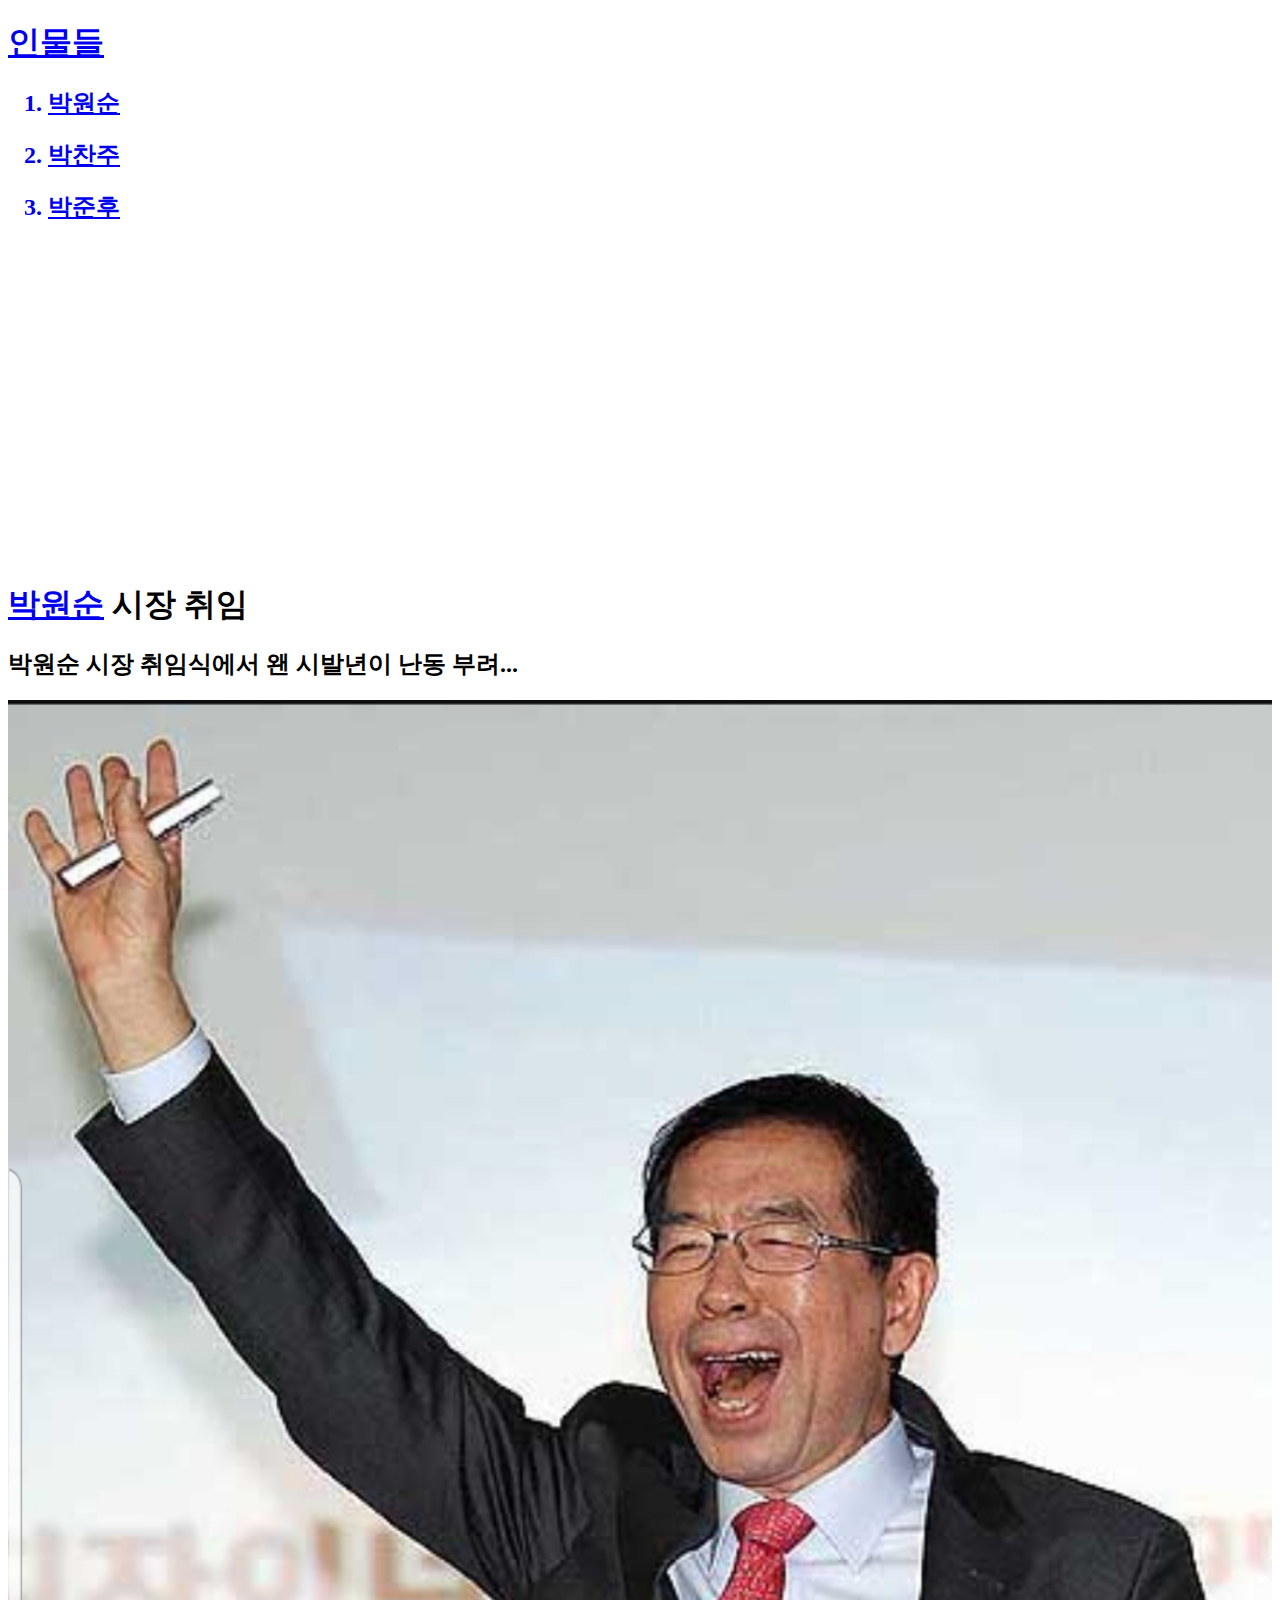
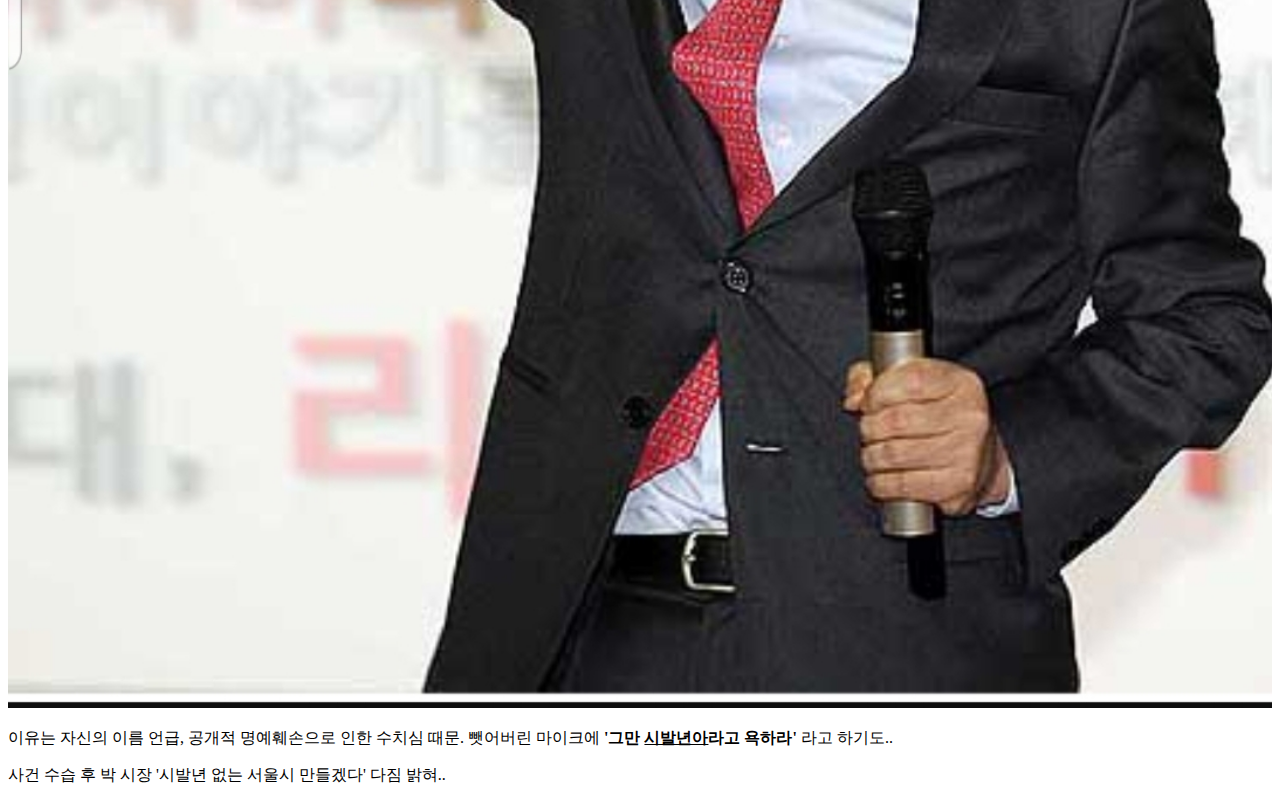
==== 1.html @ 243c4ebf "my first thing" ====
<!doctype html>
<head>
  <title>web1 - html</title>
  <meta charset="utf-8">
</head>

<body>
    <h1><a href="index.html">인물들</a></h1>
  <ol>
    <a href="1.html"><h2><li>박원순</li></h2></a>
    <a href="2.html"><h2><li>박찬주</li></h2></a>
    <a href="3.html"><h2><li>박준후</li></h2></a>
  </ol>
  <iframe width="560" height="315" src="https://www.youtube.com/embed/aYq504h06gU" frameborder="0" allow="accelerometer; autoplay; encrypted-media; gyroscope; picture-in-picture" allowfullscreen></iframe>
  <h1><a href="https://www.google.com/search?q=%EB%B0%95%EC%9B%90%EC%88%9C&oq=%EB%B0%95%EC%9B%90%EC%88%9C&aqs=chrome..69i57j69i60j35i39j0l3.4119j1j7&sourceid=chrome&ie=UTF-8" target="_blank" title="html5 specification">
    박원순</a> 시장 취임</h1>
  <p><h2>박원순 시장 취임식에서 왠 시발년이 난동 부려...</h2></p>
  <img src="won.jpg" width="100%">
  <p>이유는 자신의 이름 언급, 공개적 명예훼손으로 인한 수치심 때문.
    뺏어버린 마이크에 <strong>'그만 <u>시발년아</u>라고 욕하라'</strong> 라고 하기도..</p>
    <p>사건 수습 후 박 시장 '시발년 없는 서울시 만들겠다' 다짐 밝혀..</p>
    <div id="disqus_thread"></div>
<script>

/**
*  RECOMMENDED CONFIGURATION VARIABLES: EDIT AND UNCOMMENT THE SECTION BELOW TO INSERT DYNAMIC VALUES FROM YOUR PLATFORM OR CMS.
*  LEARN WHY DEFINING THESE VARIABLES IS IMPORTANT: https://disqus.com/admin/universalcode/#configuration-variables*/
/*
var disqus_config = function () {
this.page.url = PAGE_URL;  // Replace PAGE_URL with your page's canonical URL variable
this.page.identifier = PAGE_IDENTIFIER; // Replace PAGE_IDENTIFIER with your page's unique identifier variable
};
*/
(function() { // DON'T EDIT BELOW THIS LINE
var d = document, s = d.createElement('script');
s.src = 'https://bagweonsun.disqus.com/embed.js';
s.setAttribute('data-timestamp', +new Date());
(d.head || d.body).appendChild(s);
})();
</script>
<noscript>Please enable JavaScript to view the <a href="https://disqus.com/?ref_noscript">comments powered by Disqus.</a></noscript>
</body>
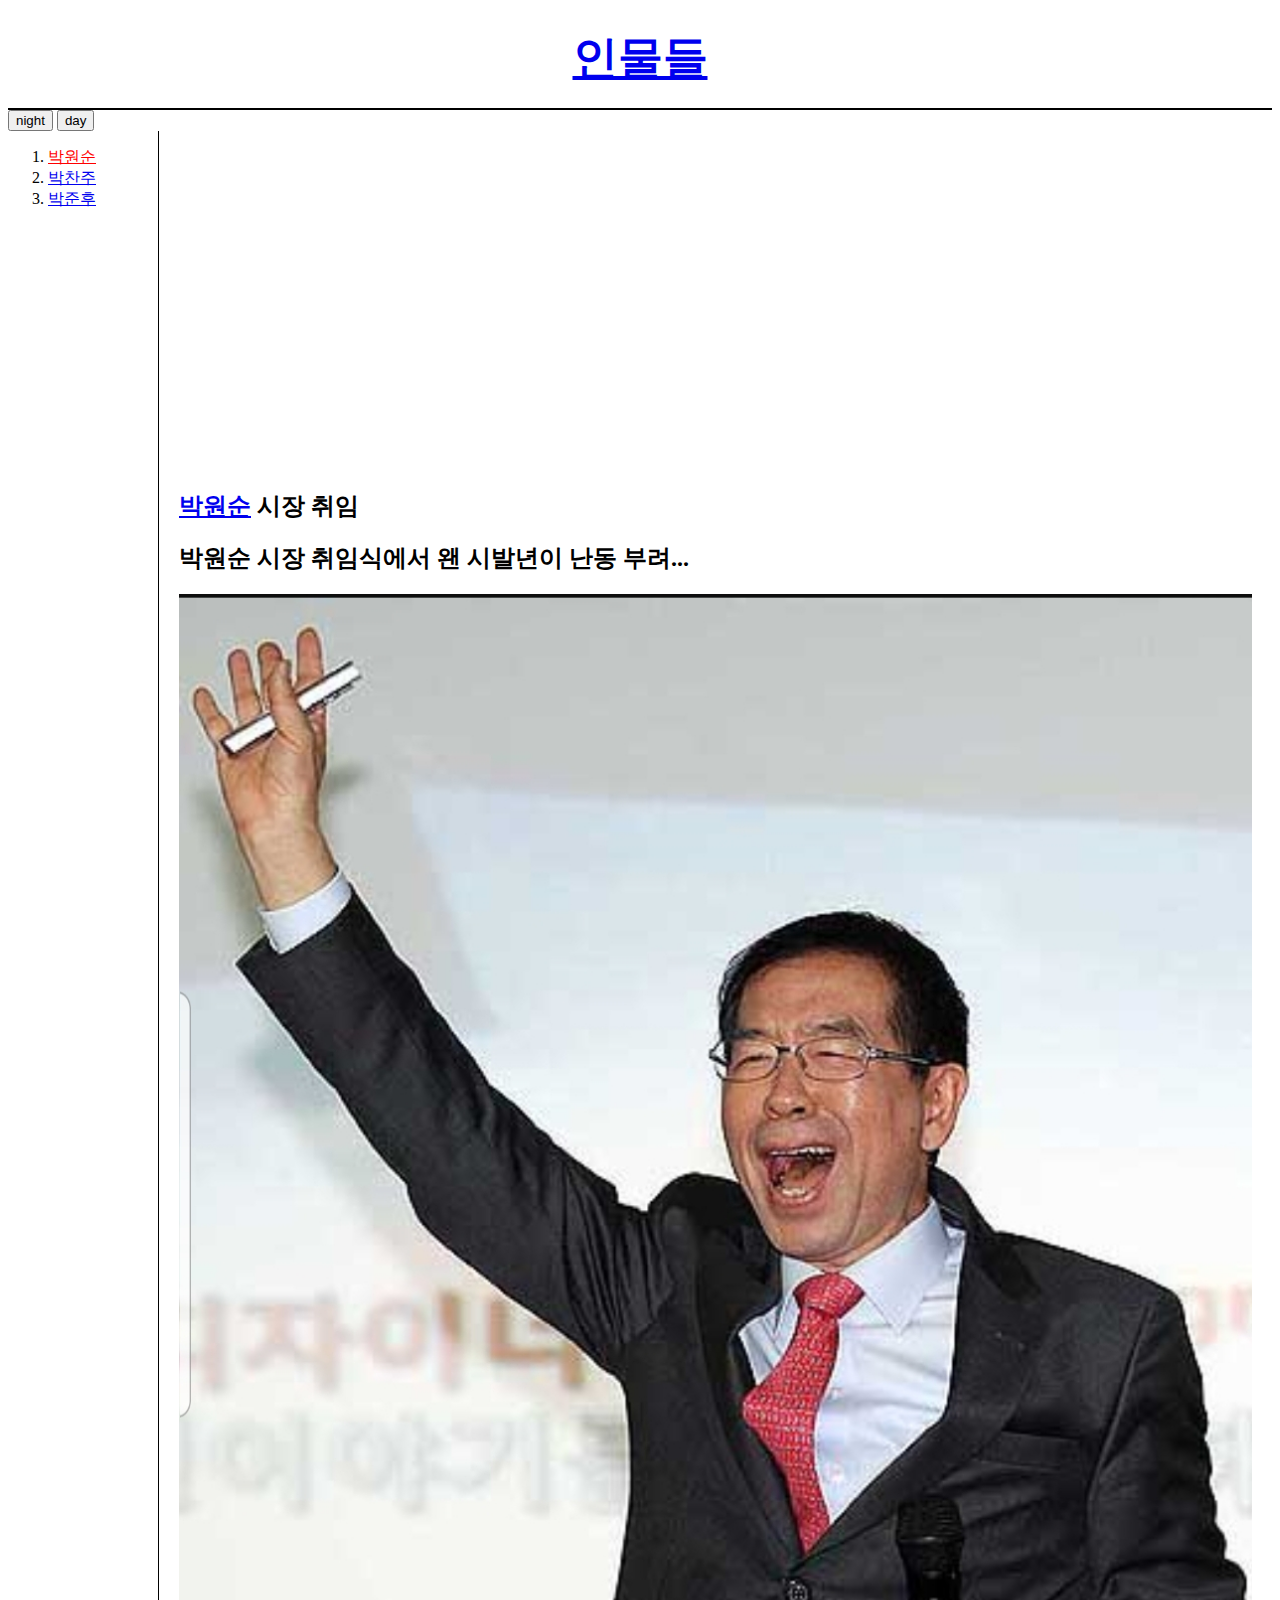
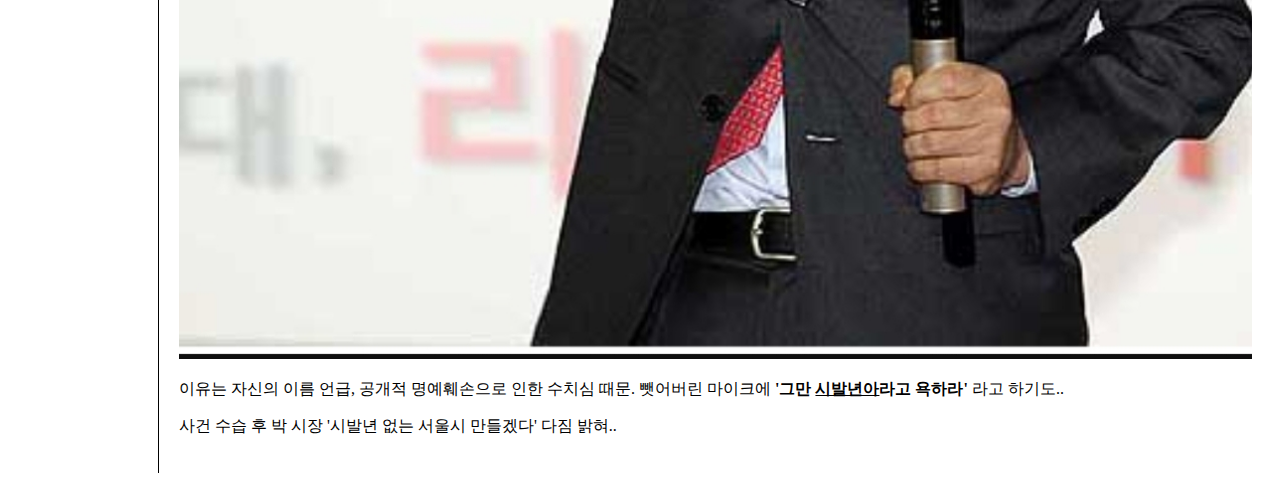
==== commit a7f2d4d9: "Add files via upload" ====
--- a/1.html
+++ b/1.html
@@ -2,23 +2,50 @@
 <head>
   <title>web1 - html</title>
   <meta charset="utf-8">
+  <!-- Global site tag (gtag.js) - Google Analytics -->
+<script async src="https://www.googletagmanager.com/gtag/js?id=UA-142556304-1"></script>
+<script>
+  window.dataLayer = window.dataLayer || [];
+  function gtag(){dataLayer.push(arguments);}
+  gtag('js', new Date());
+
+  gtag('config', 'UA-142556304-1');
+</script>
+<link rel="stylesheet" href="frame.css">
+
 </head>
 
 <body>
-    <h1><a href="index.html">인물들</a></h1>
+  <h1><a href="index.html">인물들</a></h1>
+  <input type="button" value="night" onclick="
+  document.querySelector('body').style.backgroundColor='black';
+  document.querySelector('body').style.color='white';">
+
+  <input type="button" value="day" onclick="
+  document.querySelector('body').style.backgroundColor='white';
+  document.querySelector('body').style.color='black';">
+
+
+    <div id="grid">
+<div>
   <ol>
-    <a href="1.html"><h2><li>박원순</li></h2></a>
-    <a href="2.html"><h2><li>박찬주</li></h2></a>
-    <a href="3.html"><h2><li>박준후</li></h2></a>
+    <li><a href="1.html" class="saw" id="active">박원순</a></li>
+    <li><a href="2.html" class="saw">박찬주</a></li>
+    <li><a href="3.html" class="saw">박준후</a></li>
   </ol>
+</div>
+<div id="haha">
   <iframe width="560" height="315" src="https://www.youtube.com/embed/aYq504h06gU" frameborder="0" allow="accelerometer; autoplay; encrypted-media; gyroscope; picture-in-picture" allowfullscreen></iframe>
-  <h1><a href="https://www.google.com/search?q=%EB%B0%95%EC%9B%90%EC%88%9C&oq=%EB%B0%95%EC%9B%90%EC%88%9C&aqs=chrome..69i57j69i60j35i39j0l3.4119j1j7&sourceid=chrome&ie=UTF-8" target="_blank" title="html5 specification">
-    박원순</a> 시장 취임</h1>
+
+  <h2><a href="https://www.google.com/search?q=%EB%B0%95%EC%9B%90%EC%88%9C&oq=%EB%B0%95%EC%9B%90%EC%88%9C&aqs=chrome..69i57j69i60j35i39j0l3.4119j1j7&sourceid=chrome&ie=UTF-8" target="_blank" title="html5 specification">
+    박원순</a> 시장 취임</h2>
   <p><h2>박원순 시장 취임식에서 왠 시발년이 난동 부려...</h2></p>
   <img src="won.jpg" width="100%">
   <p>이유는 자신의 이름 언급, 공개적 명예훼손으로 인한 수치심 때문.
     뺏어버린 마이크에 <strong>'그만 <u>시발년아</u>라고 욕하라'</strong> 라고 하기도..</p>
     <p>사건 수습 후 박 시장 '시발년 없는 서울시 만들겠다' 다짐 밝혀..</p>
+  </div>
+</div>
     <div id="disqus_thread"></div>
 <script>
 
@@ -39,4 +66,7 @@
 })();
 </script>
 <noscript>Please enable JavaScript to view the <a href="https://disqus.com/?ref_noscript">comments powered by Disqus.</a></noscript>
+
+  </div>
+</div>
 </body>
--- a/frame.css
+++ b/frame.css
@@ -0,0 +1,42 @@
+<style>
+a {
+  color:black;
+  text decoration: none;
+
+}
+h1 {
+  border-bottom:2px solid black;
+  font-size:45px;
+  text-align: center;
+  margin:0;
+  padding:20px;
+
+}
+
+}
+.saw {
+  color:gray;
+}
+#active {
+  color:red;
+}
+#grid {
+  border:none;
+  display:grid;
+  grid-template-columns:150px 1fr
+}
+#haha {
+  border-left:1px solid black;
+  padding:20px;
+}
+@media(max-width:800px){
+  #grid {
+    display:block;
+  }
+  #haha {
+    border-left:none;
+  }
+
+}
+
+</style>
